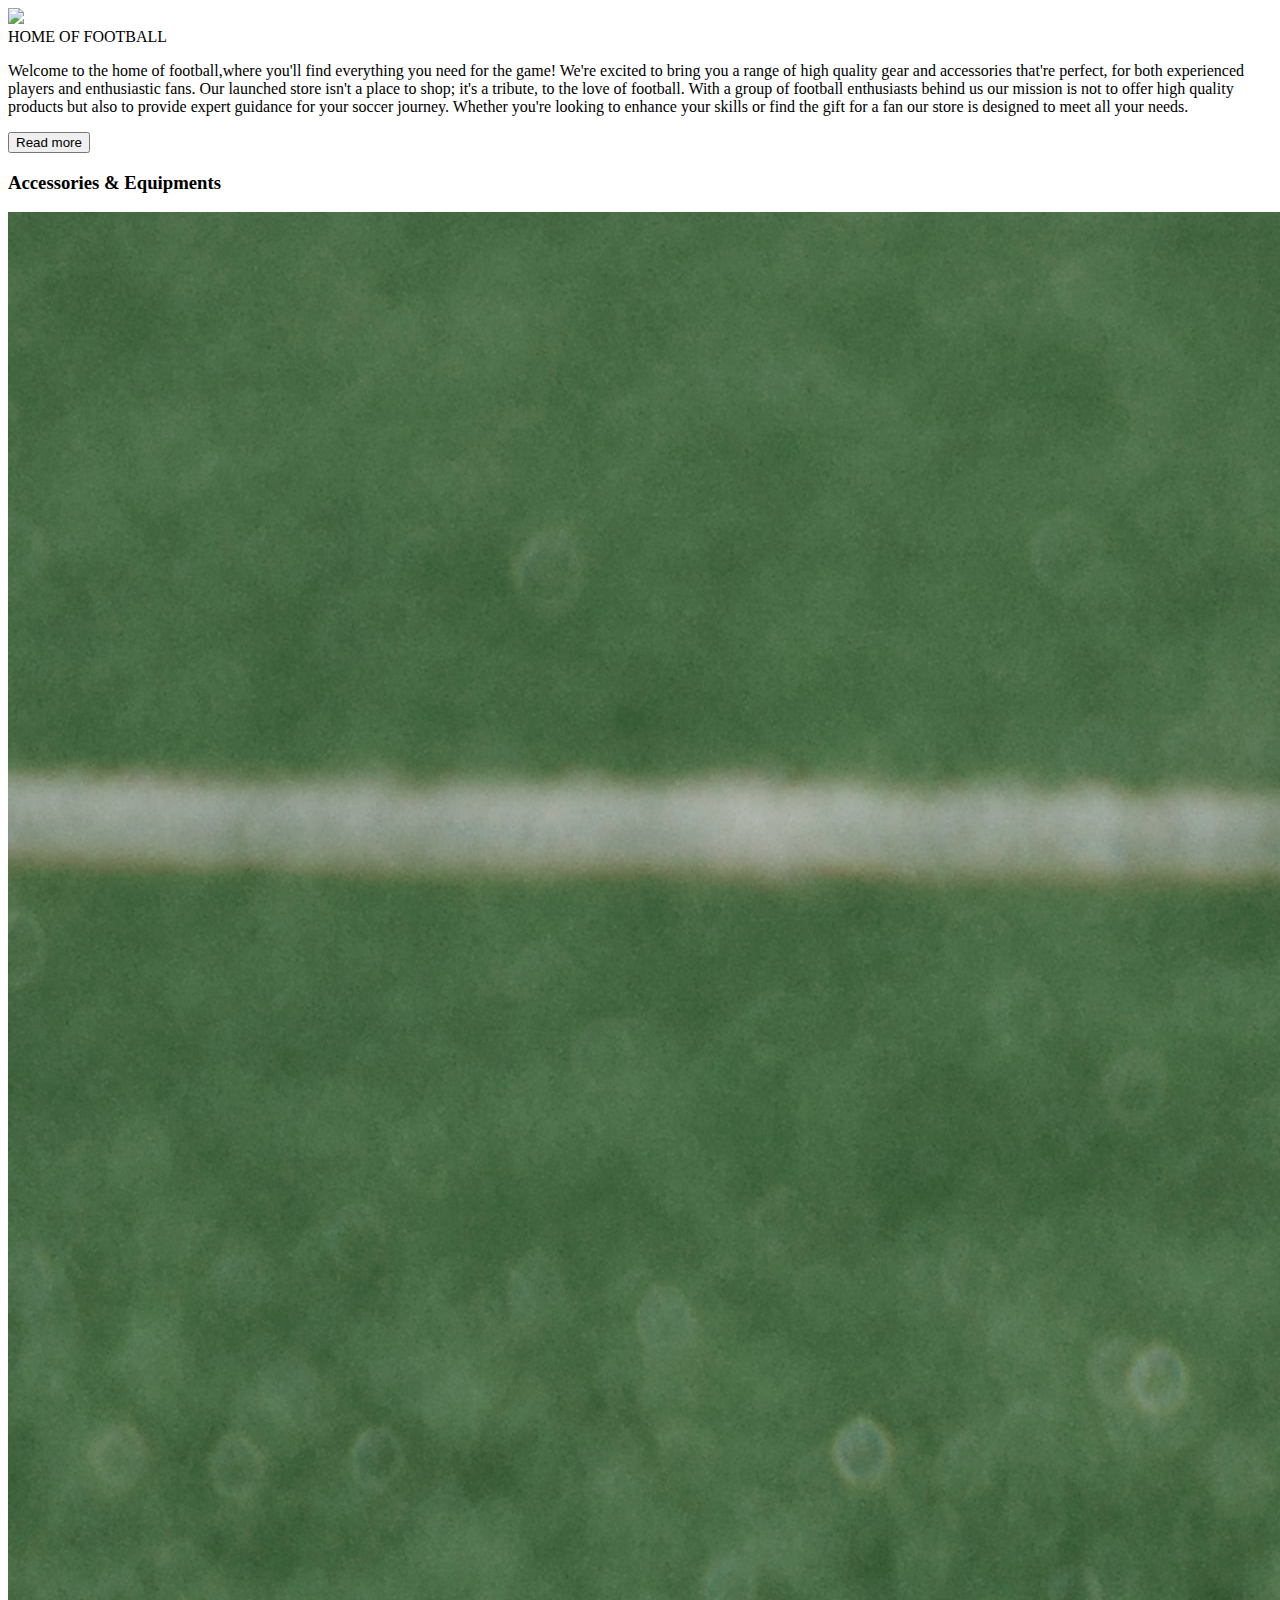
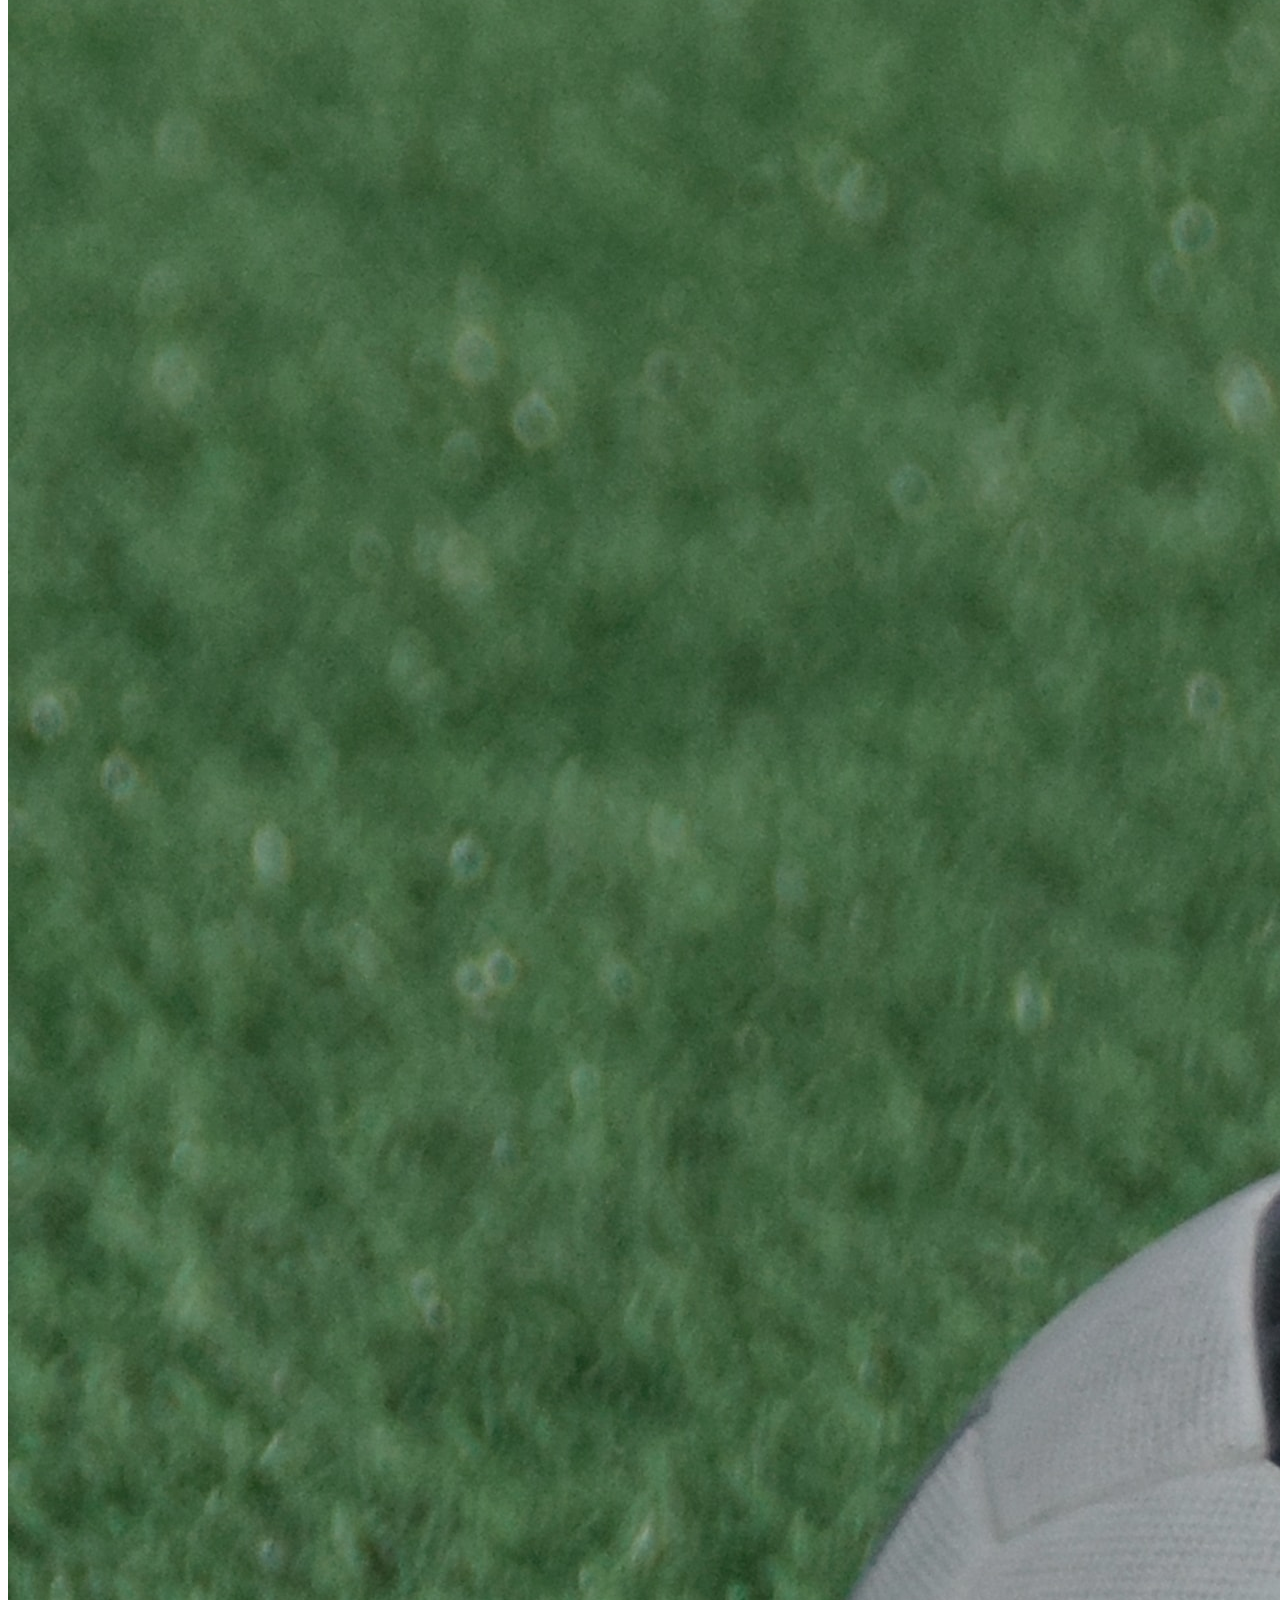
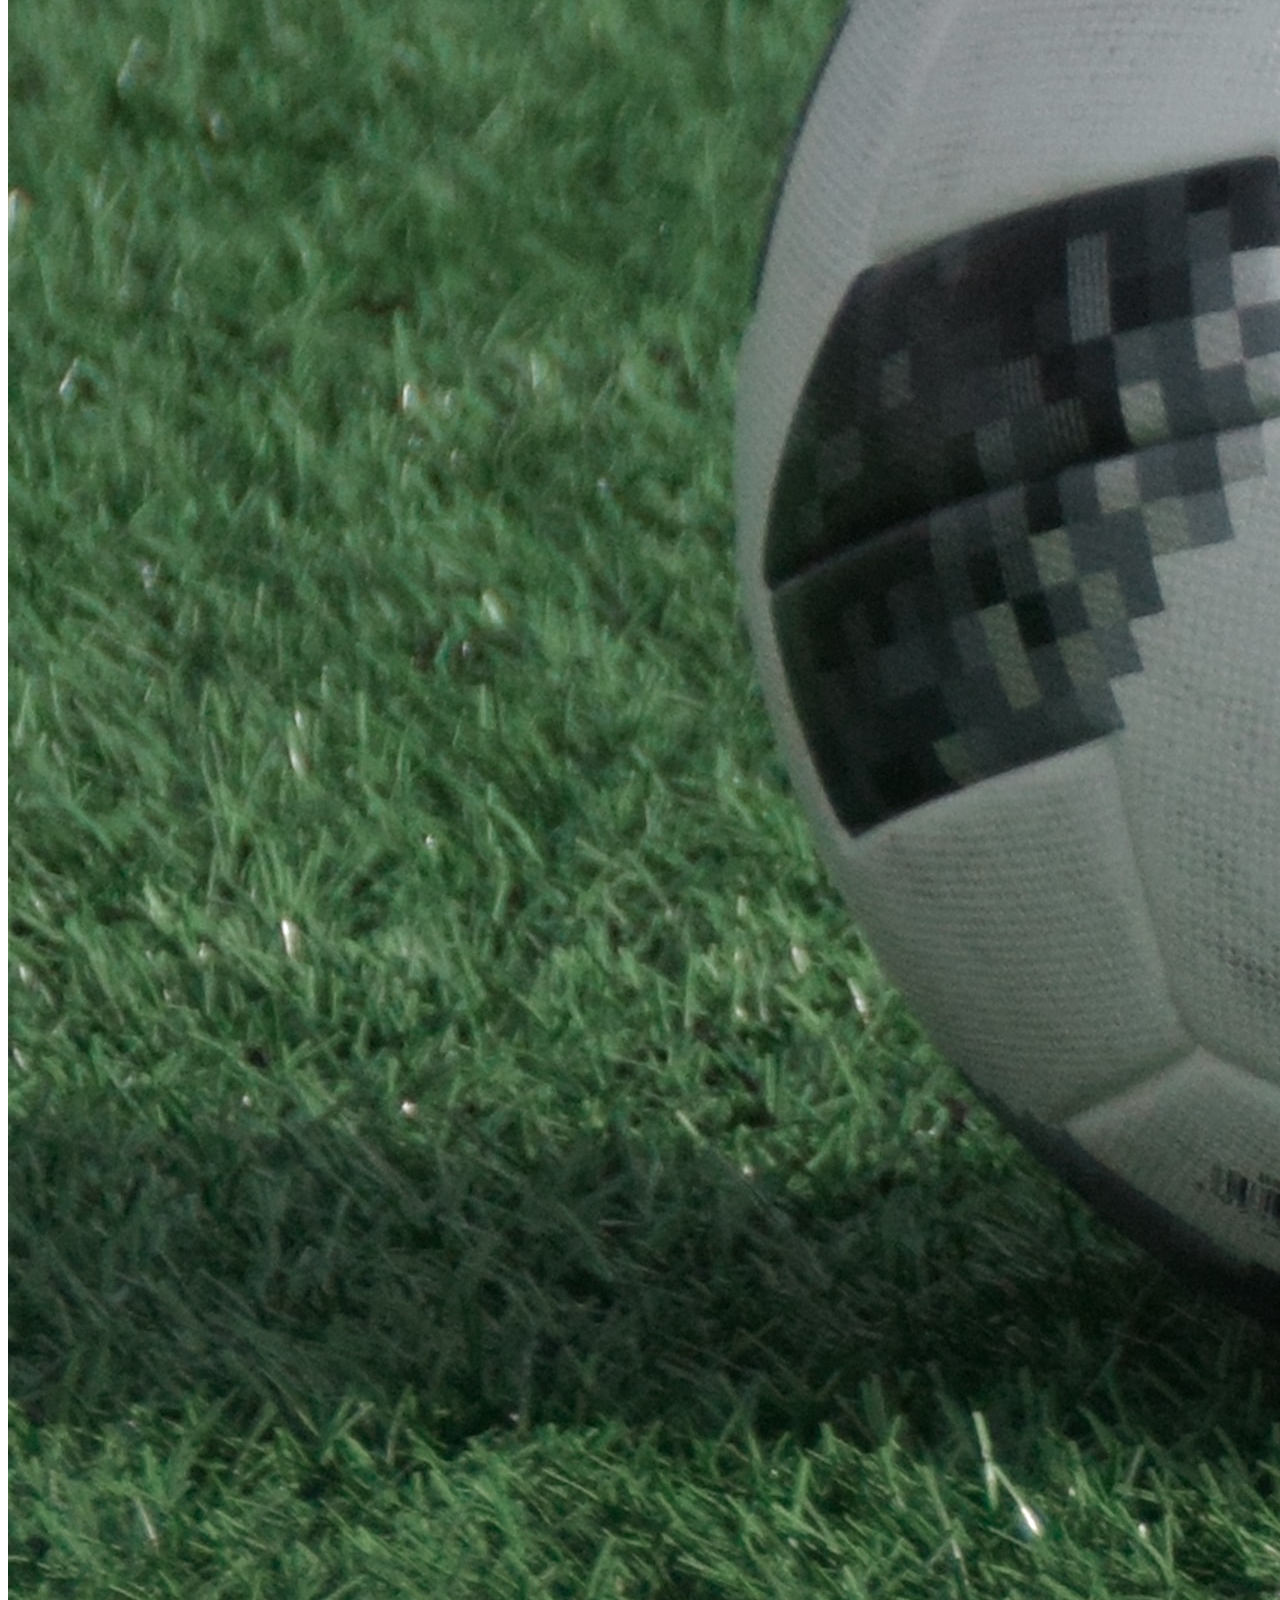
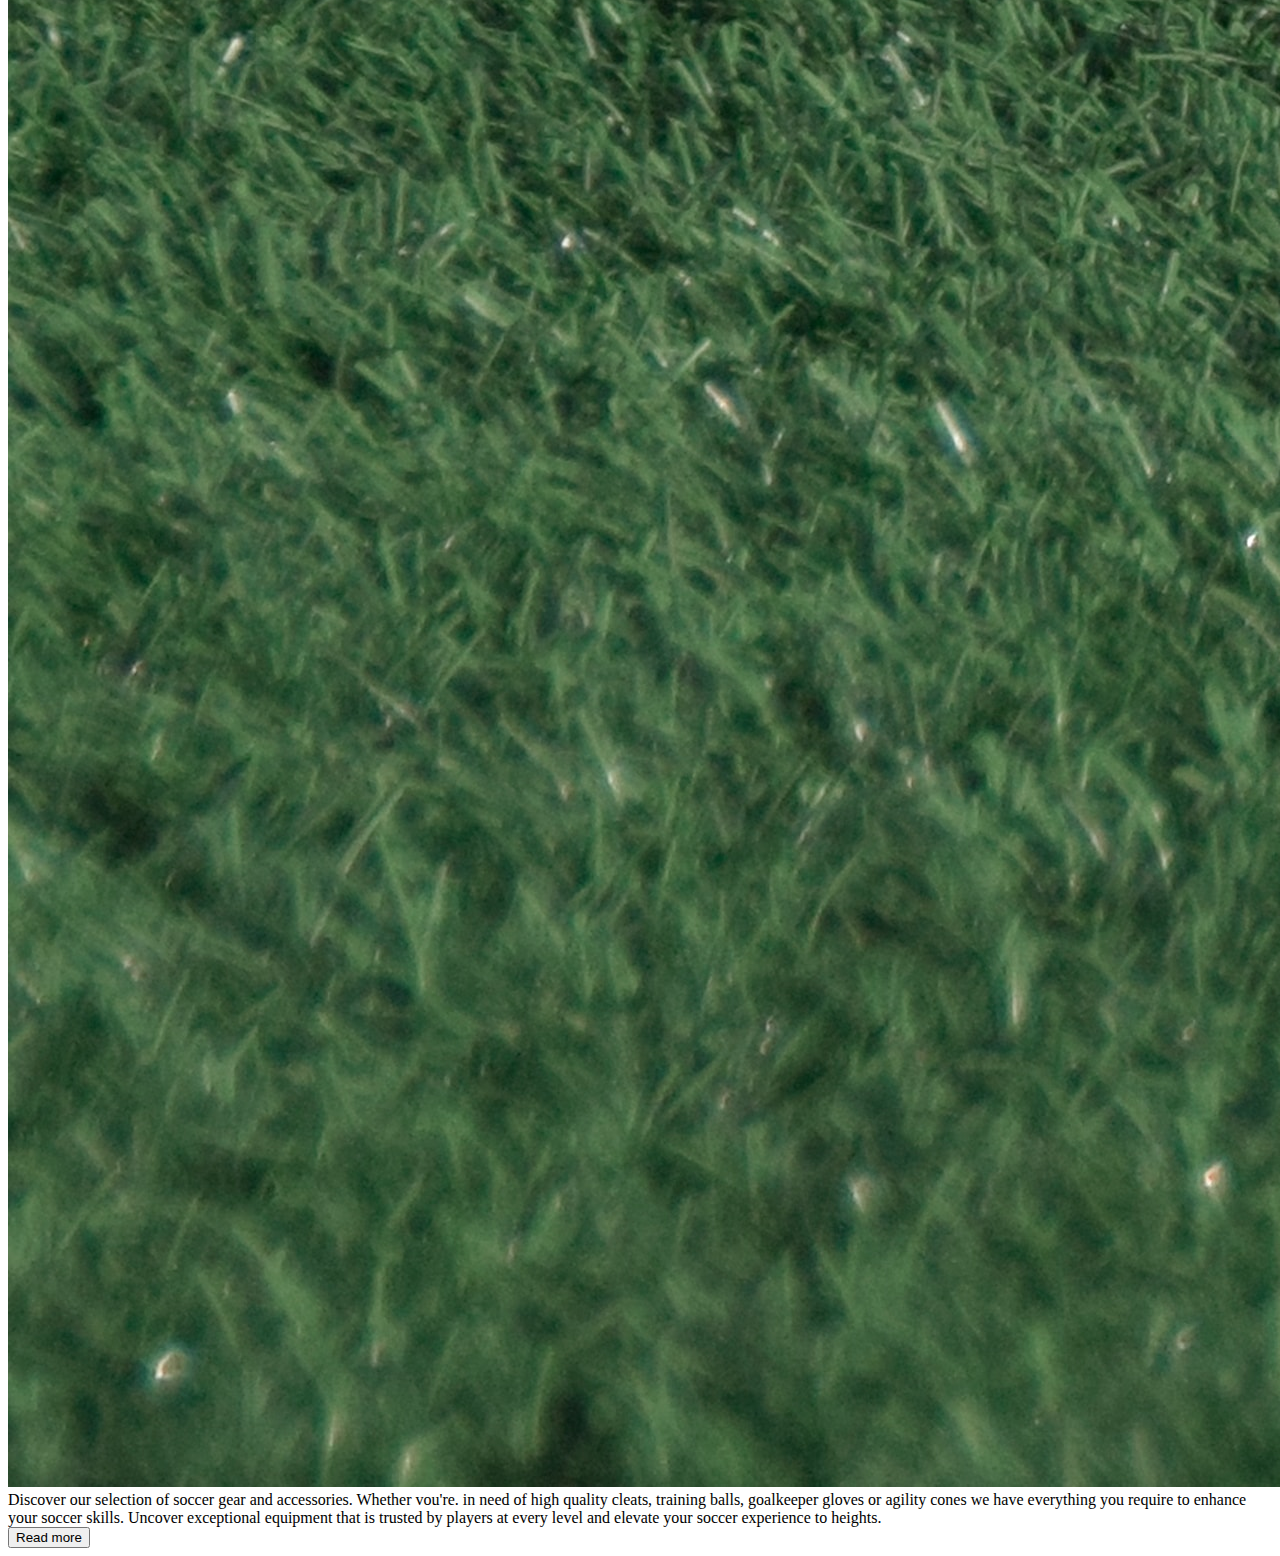
==== index.html @ c8a1619e "structure the page" ====
<!DOCTYPE html>
<html lang="en">
<head>
    <title>Home of Football</title>
    <link rel="stylesheet" href="./style.css">
</head>
<body>
    <div class="whole-container">
        <header>
            <div class="container-1">
                <img id="img-1" src="images/logo-and-image.jpg">
                <div class="banner-txt">
                    HOME OF FOOTBALL
                </div>
                <div class="banner-paragraph">
                    <p id="para-1">
                        Welcome to the home of football,where you'll find everything you need for the game!
                        We're excited to bring you a range of high quality gear and accessories that're perfect, 
                        for both experienced players and enthusiastic fans. 
                        Our launched store isn't a place to shop; it's a tribute, to the love of football.
                        With a group of football enthusiasts behind us our mission is not to offer high quality products but also to provide expert guidance for your soccer journey. 
                        Whether you're looking to enhance your skills or find the gift for a fan our store is designed to meet all your needs.
                    </p>
                    <div class="btn-1">
                        <button id="rm-1">Read more</button>
                    </div>
                </div>
            </div>
        </header>
        <div class="container-2">
            <div class="section-1">
                <div class="sec-1-header">
                    <h3>Accessories & Equipments</h3>
                    <img id="img-2" src="/images/football.jpg">
                </div>
                <div class="sec-1-para">
                    Discover our selection of soccer gear and accessories. 
                    Whether vou're. in need of high quality cleats, training balls, goalkeeper gloves or agility cones we have everything you require to enhance your soccer skills. 
                    Uncover exceptional equipment that is trusted by players at every level and elevate your soccer experience to heights.
                </div>
                <div class="btn-2">
                    <button id="rm-2">Read more</button>
                </div>
            </div>
            <div class="section-2">
            
            </div>
        </div>

    </div>
</body>
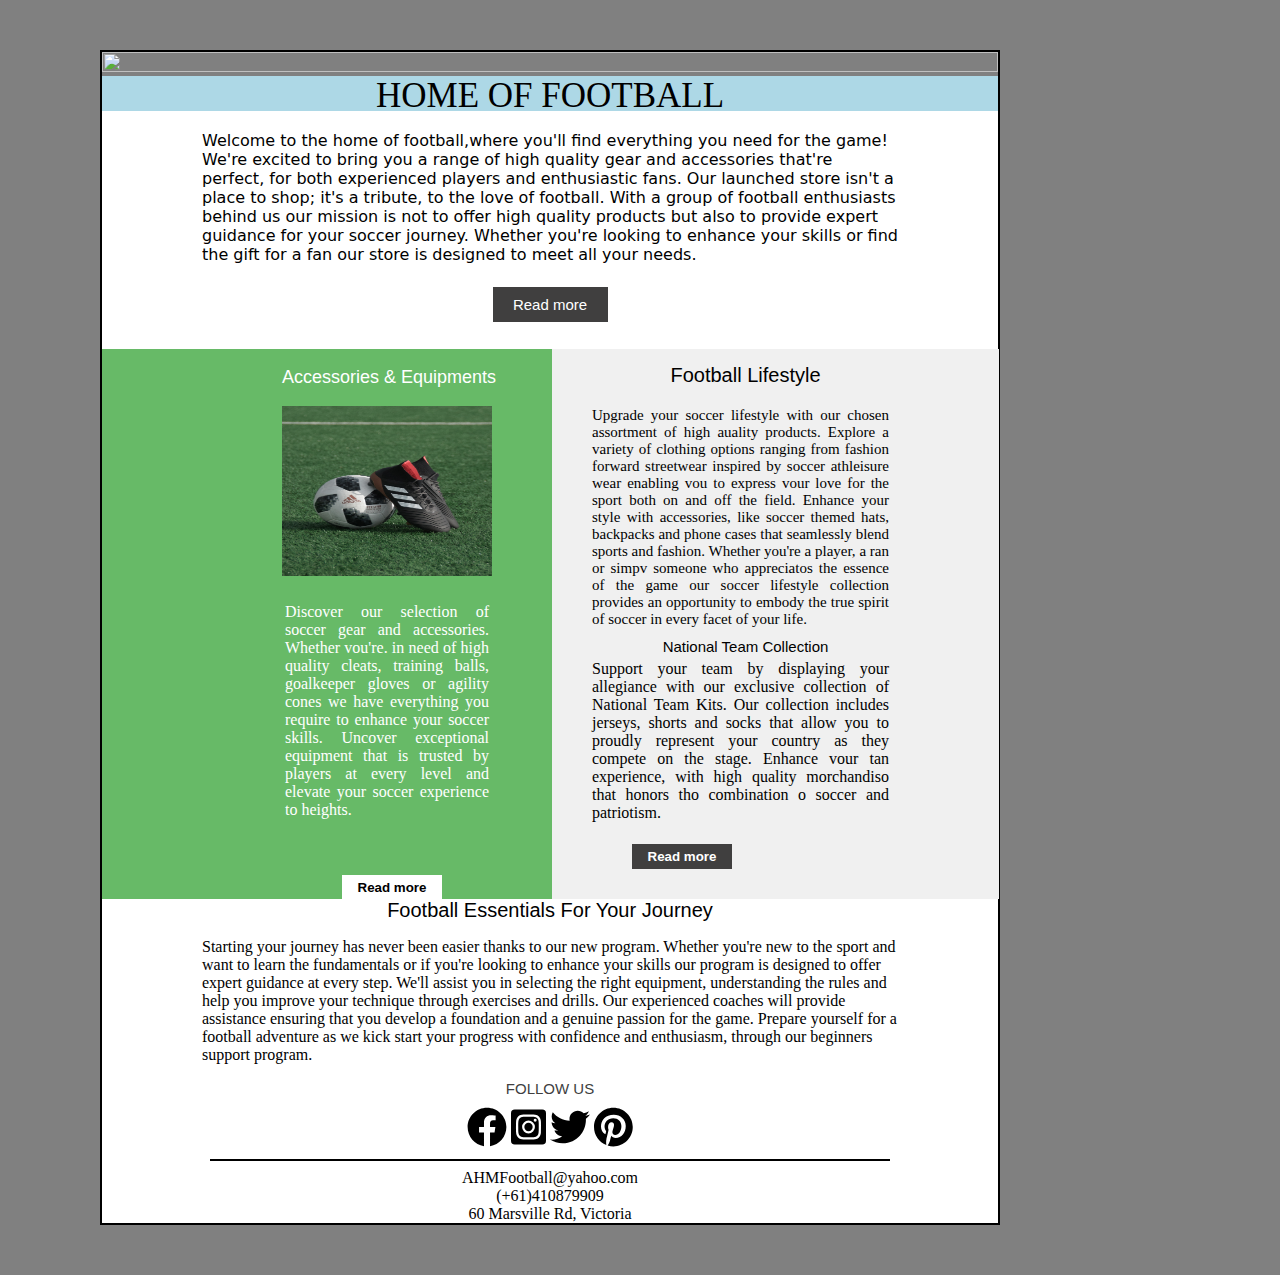
==== commit fcaa8a76: "finish styling" ====
--- a/index.html
+++ b/index.html
@@ -1,8 +1,11 @@
 <!DOCTYPE html>
 <html lang="en">
 <head>
+    <meta name="viewport" content="width=device-width, initial-scale=1">
+
     <title>Home of Football</title>
     <link rel="stylesheet" href="./style.css">
+
 </head>
 <body>
     <div class="whole-container">
@@ -30,7 +33,7 @@
         <div class="container-2">
             <div class="section-1">
                 <div class="sec-1-header">
-                    <h3>Accessories & Equipments</h3>
+                    <h3 id="sec-1-h">Accessories & Equipments</h3>
                     <img id="img-2" src="/images/football.jpg">
                 </div>
                 <div class="sec-1-para">
@@ -43,9 +46,59 @@
                 </div>
             </div>
             <div class="section-2">
-            
+                <div class="part-1">
+                    <h3 id="sec-2-h1">Football Lifestyle</h3>
+                    <div class="sec-2-para">
+                        Upgrade your soccer lifestyle with our chosen assortment of high auality products. 
+                        Explore a variety of clothing options ranging from fashion forward streetwear inspired by soccer athleisure wear enabling vou to express vour love for the sport both on and off the field. 
+                        Enhance your style with accessories, like soccer themed hats, backpacks and phone cases that seamlessly blend sports and fashion. 
+                        Whether you're a player, a ran or simpv someone who appreciatos the essence of the game our soccer lifestyle collection provides an opportunity to embody the true spirit of soccer in every facet of your life.
+                    </div>
+                </div>
+                <div class="part-2">
+                    <h4 id="sec-2-h2">National Team Collection</h4>
+                    <div class="sec-2-para2">
+                        Support your team by displaying your allegiance with our exclusive collection of National Team Kits. Our collection includes jerseys, shorts and socks that allow you to proudly represent your country as they compete on the stage. 
+                        Enhance vour tan experience, with high quality morchandiso that honors tho combination o soccer and patriotism.
+                    </div>
+                </div>
+                <div class="btn-3">
+                    <button id="rm-3">Read more</button>
+                </div>
             </div>
         </div>
-
+        <div class="container-3">
+            <div class="c3-title">Football Essentials For Your Journey</div>
+            <div class="c3-body">
+                <p>
+                    Starting your journey has never been easier thanks to our new program. 
+                    Whether you're new to the sport and want to learn the fundamentals or if you're looking to enhance your skills our program is designed to offer expert guidance at every step. 
+                    We'll assist you in selecting the right equipment, understanding the rules and help you improve your technique through exercises and drills. 
+                    Our experienced coaches will provide assistance ensuring that you develop a foundation and a genuine passion for the game. 
+                    Prepare yourself for a football adventure as we kick start your progress with confidence and enthusiasm, through our beginners support program.  
+                </p>
+            </div>
+            <footer>
+                <div class="follow">
+                    FOLLOW US
+                </div>
+                <div class="icons">
+                    <svg xmlns="http://www.w3.org/2000/svg" height="2.5em" viewBox="0 0 512 512"><!--! Font Awesome Free 6.4.2 by @fontawesome - https://fontawesome.com License - https://fontawesome.com/license (Commercial License) Copyright 2023 Fonticons, Inc. --><path d="M504 256C504 119 393 8 256 8S8 119 8 256c0 123.78 90.69 226.38 209.25 245V327.69h-63V256h63v-54.64c0-62.15 37-96.48 93.67-96.48 27.14 0 55.52 4.84 55.52 4.84v61h-31.28c-30.8 0-40.41 19.12-40.41 38.73V256h68.78l-11 71.69h-57.78V501C413.31 482.38 504 379.78 504 256z"/></svg>
+                    <svg xmlns="http://www.w3.org/2000/svg" height="2.5em" viewBox="0 0 448 512"><!--! Font Awesome Free 6.4.2 by @fontawesome - https://fontawesome.com License - https://fontawesome.com/license (Commercial License) Copyright 2023 Fonticons, Inc. --><path d="M224,202.66A53.34,53.34,0,1,0,277.36,256,53.38,53.38,0,0,0,224,202.66Zm124.71-41a54,54,0,0,0-30.41-30.41c-21-8.29-71-6.43-94.3-6.43s-73.25-1.93-94.31,6.43a54,54,0,0,0-30.41,30.41c-8.28,21-6.43,71.05-6.43,94.33S91,329.26,99.32,350.33a54,54,0,0,0,30.41,30.41c21,8.29,71,6.43,94.31,6.43s73.24,1.93,94.3-6.43a54,54,0,0,0,30.41-30.41c8.35-21,6.43-71.05,6.43-94.33S357.1,182.74,348.75,161.67ZM224,338a82,82,0,1,1,82-82A81.9,81.9,0,0,1,224,338Zm85.38-148.3a19.14,19.14,0,1,1,19.13-19.14A19.1,19.1,0,0,1,309.42,189.74ZM400,32H48A48,48,0,0,0,0,80V432a48,48,0,0,0,48,48H400a48,48,0,0,0,48-48V80A48,48,0,0,0,400,32ZM382.88,322c-1.29,25.63-7.14,48.34-25.85,67s-41.4,24.63-67,25.85c-26.41,1.49-105.59,1.49-132,0-25.63-1.29-48.26-7.15-67-25.85s-24.63-41.42-25.85-67c-1.49-26.42-1.49-105.61,0-132,1.29-25.63,7.07-48.34,25.85-67s41.47-24.56,67-25.78c26.41-1.49,105.59-1.49,132,0,25.63,1.29,48.33,7.15,67,25.85s24.63,41.42,25.85,67.05C384.37,216.44,384.37,295.56,382.88,322Z"/></svg>
+                    <svg xmlns="http://www.w3.org/2000/svg" height="2.5em" viewBox="0 0 512 512"><!--! Font Awesome Free 6.4.2 by @fontawesome - https://fontawesome.com License - https://fontawesome.com/license (Commercial License) Copyright 2023 Fonticons, Inc. --><path d="M459.37 151.716c.325 4.548.325 9.097.325 13.645 0 138.72-105.583 298.558-298.558 298.558-59.452 0-114.68-17.219-161.137-47.106 8.447.974 16.568 1.299 25.34 1.299 49.055 0 94.213-16.568 130.274-44.832-46.132-.975-84.792-31.188-98.112-72.772 6.498.974 12.995 1.624 19.818 1.624 9.421 0 18.843-1.3 27.614-3.573-48.081-9.747-84.143-51.98-84.143-102.985v-1.299c13.969 7.797 30.214 12.67 47.431 13.319-28.264-18.843-46.781-51.005-46.781-87.391 0-19.492 5.197-37.36 14.294-52.954 51.655 63.675 129.3 105.258 216.365 109.807-1.624-7.797-2.599-15.918-2.599-24.04 0-57.828 46.782-104.934 104.934-104.934 30.213 0 57.502 12.67 76.67 33.137 23.715-4.548 46.456-13.32 66.599-25.34-7.798 24.366-24.366 44.833-46.132 57.827 21.117-2.273 41.584-8.122 60.426-16.243-14.292 20.791-32.161 39.308-52.628 54.253z"/></svg>
+                    <svg xmlns="http://www.w3.org/2000/svg" height="2.5em" viewBox="0 0 496 512"><!--! Font Awesome Free 6.4.2 by @fontawesome - https://fontawesome.com License - https://fontawesome.com/license (Commercial License) Copyright 2023 Fonticons, Inc. --><path d="M496 256c0 137-111 248-248 248-25.6 0-50.2-3.9-73.4-11.1 10.1-16.5 25.2-43.5 30.8-65 3-11.6 15.4-59 15.4-59 8.1 15.4 31.7 28.5 56.8 28.5 74.8 0 128.7-68.8 128.7-154.3 0-81.9-66.9-143.2-152.9-143.2-107 0-163.9 71.8-163.9 150.1 0 36.4 19.4 81.7 50.3 96.1 4.7 2.2 7.2 1.2 8.3-3.3.8-3.4 5-20.3 6.9-28.1.6-2.5.3-4.7-1.7-7.1-10.1-12.5-18.3-35.3-18.3-56.6 0-54.7 41.4-107.6 112-107.6 60.9 0 103.6 41.5 103.6 100.9 0 67.1-33.9 113.6-78 113.6-24.3 0-42.6-20.1-36.7-44.8 7-29.5 20.5-61.3 20.5-82.6 0-19-10.2-34.9-31.4-34.9-24.9 0-44.9 25.7-44.9 60.2 0 22 7.4 36.8 7.4 36.8s-24.5 103.8-29 123.2c-5 21.4-3 51.6-.9 71.2C65.4 450.9 0 361.1 0 256 0 119 111 8 248 8s248 111 248 248z"/></svg>
+                </div>
+                    <hr>
+                <div class="contacts">
+                    AHMFootball@yahoo.com
+                </div>
+                <div>
+                    (+61)410879909
+                </div>
+                <div>
+                    60 Marsville Rd, Victoria
+                </div>
+            </footer> 
+        </div>
     </div>
 </body>--- a/style.css
+++ b/style.css
@@ -0,0 +1,195 @@
+body {
+    background-color: gray;
+    width: 900px;
+    margin: 50px 20px 50px 100px;
+
+}
+
+img {
+    width: 100%;
+    height: 40%;
+}
+
+.whole-container {
+    border: 2px solid black;
+}
+
+.container-1 {
+    display: flex;
+    grid-area: container-1;
+    flex-direction: column;
+    align-items: center;
+    justify-content: flex-start;
+    flex-wrap: wrap;
+}
+
+.banner-txt {
+    background-color: lightblue;
+    width: 100%;
+    height: 35px;
+    text-align: center;
+    font-size: 35px;
+}
+
+.banner-paragraph {
+    background-color: white;
+}
+
+#para-1 {
+    margin: 20px 100px 85px 100px;
+    font-family:system-ui, -apple-system, BlinkMacSystemFont, 'Segoe UI', Roboto, Oxygen, Ubuntu, Cantarell, 'Open Sans', 'Helvetica Neue', sans-serif;
+}
+
+.btn-1 {
+    display: flex;
+    justify-content: center;
+    align-items: center;
+}
+
+
+#rm-1 {
+    background-color: #403f3f;
+    width: 115px;
+    height: 35px;
+    color: white;
+    border: none;
+    font-size: 15px;
+    margin-top: -100px;
+    margin-bottom: -10px;
+}
+
+.container-2 {
+    display: grid;
+    grid-area: container-2;
+    grid-template-areas: 
+    "sec-1 sec-2";
+
+}
+
+.section-1 {
+    grid-area: sec-1;
+    background-color: rgb(103, 186, 103);
+    height: 100%;
+    width: 450px;
+    color: #ffffff;
+}
+
+#sec-1-h {
+    font-family: Arial, Helvetica, sans-serif;
+    font-size: 18px;
+    font-weight: lighter;
+    margin-left: 180px;
+}
+
+#img-2 {
+    height: 170px;
+    width: 210px;
+    margin-left: 180px;
+}
+
+.sec-1-para {
+    text-align: justify;
+    margin: 10px 50px 25px 170px;
+    padding: 13px;
+}
+
+#rm-2 {
+    margin: 18px 78px -60px 240px;
+    background-color: #ffffff;
+    border: none;
+    color: black;
+    height: 25px;
+    width: 100px;
+    text-align: center;
+    font-weight: 600; 
+}
+
+.section-2 {
+   background-color: rgb(240, 240, 240);
+   grid-area: sec-2;
+   height: 100%;
+   width: 447px;
+   display: flex;
+   flex-direction: column;
+   justify-content: flex-start;
+
+}
+
+#sec-2-h1 {
+    text-align: center;
+    margin-left: -60px;
+    margin-top: 15px;
+    font-size: 20px;
+    font-weight: 400;
+    font-family: 'Franklin Gothic Medium', 'Arial Narrow', Arial, sans-serif;
+}
+
+#sec-2-h2 {
+    text-align: center;
+    margin-left: -60px;
+    font-weight: 200;
+    font-family: 'Trebuchet MS', 'Lucida Sans Unicode', 'Lucida Grande', 'Lucida Sans', Arial, sans-serif;
+    font-size: 15px;
+    margin-top: 10px;
+}
+
+.sec-2-para {
+    text-align: justify;
+    margin: -30px 80px -30px 10px;
+    padding: 30px;
+    font-size: 15px;
+}
+
+.sec-2-para2 {
+    text-align: justify;
+    padding: 20px;
+    margin: -35px 90px -2px 20px;
+}
+
+
+#rm-3 {
+    margin: 4px 80px 30px 80px;
+    background-color: #403f3f;
+    border: none;
+    color:  white;
+    height: 25px;
+    width: 100px;
+    text-align: center;
+    font-weight: 600; 
+}
+
+.container-3 {
+    background-color: #ffffff;
+    display: flex;
+    flex-direction: column
+}
+
+.c3-title {
+    text-align: center;
+    font-family:'Segoe UI', Tahoma, Geneva, Verdana, sans-serif;
+    font-size: 20px;
+}
+
+.c3-body {
+    margin: 0 100px ;
+}
+
+.follow {
+    font-size: 15px;
+    font-family: Arial, Helvetica, sans-serif;
+    color: #403f3f;
+    margin-bottom: 10px;
+}
+
+
+hr{
+    border: 1px solid black;
+    margin-right: 12%;
+    margin-left: 12%;
+}
+
+footer {
+    text-align: center;
+}
+
+
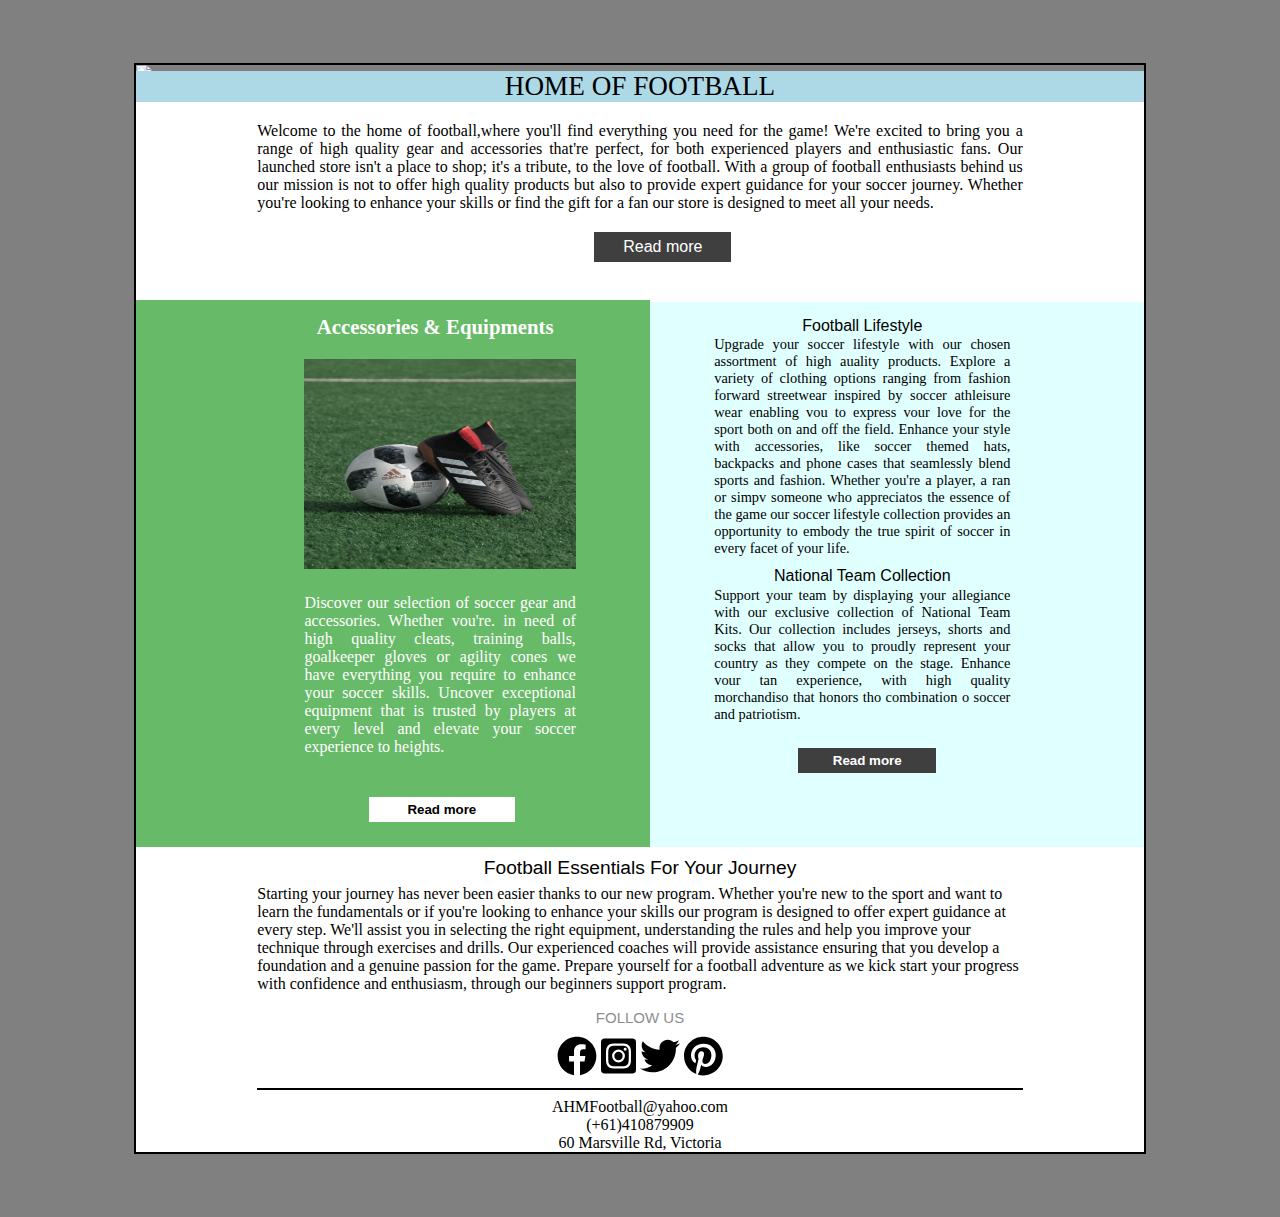
==== commit 5d29c36a: "rename files" ====
--- a/index.html
+++ b/index.html
@@ -1,22 +1,17 @@
 <!DOCTYPE html>
-<html lang="en">
-<head>
-    <meta name="viewport" content="width=device-width, initial-scale=1">
-
-    <title>Home of Football</title>
-    <link rel="stylesheet" href="./style.css">
-
-</head>
-<body>
-    <div class="whole-container">
-        <header>
+<html lang="en" lang="en">
+    <head>
+        <meta name="viewport" content="width=device-width, initial-scale=1">
+        <title>Home of Football</title>
+        <link rel="stylesheet" href="./style1.css">
+    </head>
+    <body>
+        <div class="main-container">
             <div class="container-1">
                 <img id="img-1" src="images/logo-and-image.jpg">
-                <div class="banner-txt">
-                    HOME OF FOOTBALL
-                </div>
-                <div class="banner-paragraph">
-                    <p id="para-1">
+                <h1 class="banner-title">HOME OF FOOTBALL</h1>
+                <div class="para-1">
+                    <p>
                         Welcome to the home of football,where you'll find everything you need for the game!
                         We're excited to bring you a range of high quality gear and accessories that're perfect, 
                         for both experienced players and enthusiastic fans. 
@@ -25,80 +20,82 @@
                         Whether you're looking to enhance your skills or find the gift for a fan our store is designed to meet all your needs.
                     </p>
                     <div class="btn-1">
-                        <button id="rm-1">Read more</button>
+                        <button>Read more</button>
                     </div>
                 </div>
             </div>
-        </header>
-        <div class="container-2">
-            <div class="section-1">
-                <div class="sec-1-header">
-                    <h3 id="sec-1-h">Accessories & Equipments</h3>
+            <div class="container-2">
+                <div class="section-1">
+                    <h4 class="sec-1-h">Accessories & Equipments</h4>
                     <img id="img-2" src="/images/football.jpg">
+                    <div class="sec-1-para">
+                        <p>
+                            Discover our selection of soccer gear and accessories. 
+                            Whether vou're. in need of high quality cleats, training balls, goalkeeper gloves or agility cones we have everything you require to enhance your soccer skills. 
+                            Uncover exceptional equipment that is trusted by players at every level and elevate your soccer experience to heights.
+                        </p>
+                    </div>
+                    <div class="btn-2">
+                        <button>Read more</button>
+                    </div>
                 </div>
-                <div class="sec-1-para">
-                    Discover our selection of soccer gear and accessories. 
-                    Whether vou're. in need of high quality cleats, training balls, goalkeeper gloves or agility cones we have everything you require to enhance your soccer skills. 
-                    Uncover exceptional equipment that is trusted by players at every level and elevate your soccer experience to heights.
-                </div>
-                <div class="btn-2">
-                    <button id="rm-2">Read more</button>
+                <div class="section-2">
+                    <div class="part-1">
+                        <h3>Football Lifestyle</h3>
+                        <div class="sec-2-para-1">
+                            <p>
+                                Upgrade your soccer lifestyle with our chosen assortment of high auality products. 
+                                Explore a variety of clothing options ranging from fashion forward streetwear inspired by soccer athleisure wear enabling vou to express vour love for the sport both on and off the field. 
+                                Enhance your style with accessories, like soccer themed hats, backpacks and phone cases that seamlessly blend sports and fashion. 
+                                Whether you're a player, a ran or simpv someone who appreciatos the essence of the game our soccer lifestyle collection provides an opportunity to embody the true spirit of soccer in every facet of your life.
+                            </p>
+                        </div>
+                    </div>
+                    <div class="part-2">
+                        <h4>National Team Collection</h4>
+                        <div class="sec-2-para-2">
+                            Support your team by displaying your allegiance with our exclusive collection of National Team Kits. Our collection includes jerseys, shorts and socks that allow you to proudly represent your country as they compete on the stage. 
+                            Enhance vour tan experience, with high quality morchandiso that honors tho combination o soccer and patriotism.
+                        </div>
+                    </div>
+                    <div class="btn-3">
+                        <button>Read more</button>
+                    </div>
                 </div>
             </div>
-            <div class="section-2">
-                <div class="part-1">
-                    <h3 id="sec-2-h1">Football Lifestyle</h3>
-                    <div class="sec-2-para">
-                        Upgrade your soccer lifestyle with our chosen assortment of high auality products. 
-                        Explore a variety of clothing options ranging from fashion forward streetwear inspired by soccer athleisure wear enabling vou to express vour love for the sport both on and off the field. 
-                        Enhance your style with accessories, like soccer themed hats, backpacks and phone cases that seamlessly blend sports and fashion. 
-                        Whether you're a player, a ran or simpv someone who appreciatos the essence of the game our soccer lifestyle collection provides an opportunity to embody the true spirit of soccer in every facet of your life.
+            <div class="container-3">
+                <h3 class="c3-title">Football Essentials For Your Journey</h3>
+                <div class="c3-body">
+                    <p>
+                        Starting your journey has never been easier thanks to our new program. 
+                        Whether you're new to the sport and want to learn the fundamentals or if you're looking to enhance your skills our program is designed to offer expert guidance at every step. 
+                        We'll assist you in selecting the right equipment, understanding the rules and help you improve your technique through exercises and drills. 
+                        Our experienced coaches will provide assistance ensuring that you develop a foundation and a genuine passion for the game. 
+                        Prepare yourself for a football adventure as we kick start your progress with confidence and enthusiasm, through our beginners support program.  
+                    </p>
+                </div>
+                <footer>
+                    <div class="follow">
+                        FOLLOW US
                     </div>
-                </div>
-                <div class="part-2">
-                    <h4 id="sec-2-h2">National Team Collection</h4>
-                    <div class="sec-2-para2">
-                        Support your team by displaying your allegiance with our exclusive collection of National Team Kits. Our collection includes jerseys, shorts and socks that allow you to proudly represent your country as they compete on the stage. 
-                        Enhance vour tan experience, with high quality morchandiso that honors tho combination o soccer and patriotism.
+                    <div class="icons">
+                        <svg class="fb" xmlns="http://www.w3.org/2000/svg" height="2.5em" viewBox="0 0 512 512"><!--! Font Awesome Free 6.4.2 by @fontawesome - https://fontawesome.com License - https://fontawesome.com/license (Commercial License) Copyright 2023 Fonticons, Inc. --><path d="M504 256C504 119 393 8 256 8S8 119 8 256c0 123.78 90.69 226.38 209.25 245V327.69h-63V256h63v-54.64c0-62.15 37-96.48 93.67-96.48 27.14 0 55.52 4.84 55.52 4.84v61h-31.28c-30.8 0-40.41 19.12-40.41 38.73V256h68.78l-11 71.69h-57.78V501C413.31 482.38 504 379.78 504 256z"/></svg>
+                        <svg id="ig" xmlns="http://www.w3.org/2000/svg" height="2.5em" viewBox="0 0 448 512"><!--! Font Awesome Free 6.4.2 by @fontawesome - https://fontawesome.com License - https://fontawesome.com/license (Commercial License) Copyright 2023 Fonticons, Inc. --><path d="M224,202.66A53.34,53.34,0,1,0,277.36,256,53.38,53.38,0,0,0,224,202.66Zm124.71-41a54,54,0,0,0-30.41-30.41c-21-8.29-71-6.43-94.3-6.43s-73.25-1.93-94.31,6.43a54,54,0,0,0-30.41,30.41c-8.28,21-6.43,71.05-6.43,94.33S91,329.26,99.32,350.33a54,54,0,0,0,30.41,30.41c21,8.29,71,6.43,94.31,6.43s73.24,1.93,94.3-6.43a54,54,0,0,0,30.41-30.41c8.35-21,6.43-71.05,6.43-94.33S357.1,182.74,348.75,161.67ZM224,338a82,82,0,1,1,82-82A81.9,81.9,0,0,1,224,338Zm85.38-148.3a19.14,19.14,0,1,1,19.13-19.14A19.1,19.1,0,0,1,309.42,189.74ZM400,32H48A48,48,0,0,0,0,80V432a48,48,0,0,0,48,48H400a48,48,0,0,0,48-48V80A48,48,0,0,0,400,32ZM382.88,322c-1.29,25.63-7.14,48.34-25.85,67s-41.4,24.63-67,25.85c-26.41,1.49-105.59,1.49-132,0-25.63-1.29-48.26-7.15-67-25.85s-24.63-41.42-25.85-67c-1.49-26.42-1.49-105.61,0-132,1.29-25.63,7.07-48.34,25.85-67s41.47-24.56,67-25.78c26.41-1.49,105.59-1.49,132,0,25.63,1.29,48.33,7.15,67,25.85s24.63,41.42,25.85,67.05C384.37,216.44,384.37,295.56,382.88,322Z"/></svg>
+                        <svg id="tw" xmlns="http://www.w3.org/2000/svg" height="2.5em" viewBox="0 0 512 512"><!--! Font Awesome Free 6.4.2 by @fontawesome - https://fontawesome.com License - https://fontawesome.com/license (Commercial License) Copyright 2023 Fonticons, Inc. --><path d="M459.37 151.716c.325 4.548.325 9.097.325 13.645 0 138.72-105.583 298.558-298.558 298.558-59.452 0-114.68-17.219-161.137-47.106 8.447.974 16.568 1.299 25.34 1.299 49.055 0 94.213-16.568 130.274-44.832-46.132-.975-84.792-31.188-98.112-72.772 6.498.974 12.995 1.624 19.818 1.624 9.421 0 18.843-1.3 27.614-3.573-48.081-9.747-84.143-51.98-84.143-102.985v-1.299c13.969 7.797 30.214 12.67 47.431 13.319-28.264-18.843-46.781-51.005-46.781-87.391 0-19.492 5.197-37.36 14.294-52.954 51.655 63.675 129.3 105.258 216.365 109.807-1.624-7.797-2.599-15.918-2.599-24.04 0-57.828 46.782-104.934 104.934-104.934 30.213 0 57.502 12.67 76.67 33.137 23.715-4.548 46.456-13.32 66.599-25.34-7.798 24.366-24.366 44.833-46.132 57.827 21.117-2.273 41.584-8.122 60.426-16.243-14.292 20.791-32.161 39.308-52.628 54.253z"/></svg>
+                        <svg id="pin" xmlns="http://www.w3.org/2000/svg" height="2.5em" viewBox="0 0 496 512"><!--! Font Awesome Free 6.4.2 by @fontawesome - https://fontawesome.com License - https://fontawesome.com/license (Commercial License) Copyright 2023 Fonticons, Inc. --><path d="M496 256c0 137-111 248-248 248-25.6 0-50.2-3.9-73.4-11.1 10.1-16.5 25.2-43.5 30.8-65 3-11.6 15.4-59 15.4-59 8.1 15.4 31.7 28.5 56.8 28.5 74.8 0 128.7-68.8 128.7-154.3 0-81.9-66.9-143.2-152.9-143.2-107 0-163.9 71.8-163.9 150.1 0 36.4 19.4 81.7 50.3 96.1 4.7 2.2 7.2 1.2 8.3-3.3.8-3.4 5-20.3 6.9-28.1.6-2.5.3-4.7-1.7-7.1-10.1-12.5-18.3-35.3-18.3-56.6 0-54.7 41.4-107.6 112-107.6 60.9 0 103.6 41.5 103.6 100.9 0 67.1-33.9 113.6-78 113.6-24.3 0-42.6-20.1-36.7-44.8 7-29.5 20.5-61.3 20.5-82.6 0-19-10.2-34.9-31.4-34.9-24.9 0-44.9 25.7-44.9 60.2 0 22 7.4 36.8 7.4 36.8s-24.5 103.8-29 123.2c-5 21.4-3 51.6-.9 71.2C65.4 450.9 0 361.1 0 256 0 119 111 8 248 8s248 111 248 248z"/></svg>
                     </div>
-                </div>
-                <div class="btn-3">
-                    <button id="rm-3">Read more</button>
-                </div>
+                        <hr>
+                    <div class="contacts">
+                        AHMFootball@yahoo.com
+                    </div>
+                    <div>
+                        (+61)410879909
+                    </div>
+                    <div>
+                        60 Marsville Rd, Victoria
+                    </div>
+                </footer> 
             </div>
         </div>
-        <div class="container-3">
-            <div class="c3-title">Football Essentials For Your Journey</div>
-            <div class="c3-body">
-                <p>
-                    Starting your journey has never been easier thanks to our new program. 
-                    Whether you're new to the sport and want to learn the fundamentals or if you're looking to enhance your skills our program is designed to offer expert guidance at every step. 
-                    We'll assist you in selecting the right equipment, understanding the rules and help you improve your technique through exercises and drills. 
-                    Our experienced coaches will provide assistance ensuring that you develop a foundation and a genuine passion for the game. 
-                    Prepare yourself for a football adventure as we kick start your progress with confidence and enthusiasm, through our beginners support program.  
-                </p>
-            </div>
-            <footer>
-                <div class="follow">
-                    FOLLOW US
-                </div>
-                <div class="icons">
-                    <svg xmlns="http://www.w3.org/2000/svg" height="2.5em" viewBox="0 0 512 512"><!--! Font Awesome Free 6.4.2 by @fontawesome - https://fontawesome.com License - https://fontawesome.com/license (Commercial License) Copyright 2023 Fonticons, Inc. --><path d="M504 256C504 119 393 8 256 8S8 119 8 256c0 123.78 90.69 226.38 209.25 245V327.69h-63V256h63v-54.64c0-62.15 37-96.48 93.67-96.48 27.14 0 55.52 4.84 55.52 4.84v61h-31.28c-30.8 0-40.41 19.12-40.41 38.73V256h68.78l-11 71.69h-57.78V501C413.31 482.38 504 379.78 504 256z"/></svg>
-                    <svg xmlns="http://www.w3.org/2000/svg" height="2.5em" viewBox="0 0 448 512"><!--! Font Awesome Free 6.4.2 by @fontawesome - https://fontawesome.com License - https://fontawesome.com/license (Commercial License) Copyright 2023 Fonticons, Inc. --><path d="M224,202.66A53.34,53.34,0,1,0,277.36,256,53.38,53.38,0,0,0,224,202.66Zm124.71-41a54,54,0,0,0-30.41-30.41c-21-8.29-71-6.43-94.3-6.43s-73.25-1.93-94.31,6.43a54,54,0,0,0-30.41,30.41c-8.28,21-6.43,71.05-6.43,94.33S91,329.26,99.32,350.33a54,54,0,0,0,30.41,30.41c21,8.29,71,6.43,94.31,6.43s73.24,1.93,94.3-6.43a54,54,0,0,0,30.41-30.41c8.35-21,6.43-71.05,6.43-94.33S357.1,182.74,348.75,161.67ZM224,338a82,82,0,1,1,82-82A81.9,81.9,0,0,1,224,338Zm85.38-148.3a19.14,19.14,0,1,1,19.13-19.14A19.1,19.1,0,0,1,309.42,189.74ZM400,32H48A48,48,0,0,0,0,80V432a48,48,0,0,0,48,48H400a48,48,0,0,0,48-48V80A48,48,0,0,0,400,32ZM382.88,322c-1.29,25.63-7.14,48.34-25.85,67s-41.4,24.63-67,25.85c-26.41,1.49-105.59,1.49-132,0-25.63-1.29-48.26-7.15-67-25.85s-24.63-41.42-25.85-67c-1.49-26.42-1.49-105.61,0-132,1.29-25.63,7.07-48.34,25.85-67s41.47-24.56,67-25.78c26.41-1.49,105.59-1.49,132,0,25.63,1.29,48.33,7.15,67,25.85s24.63,41.42,25.85,67.05C384.37,216.44,384.37,295.56,382.88,322Z"/></svg>
-                    <svg xmlns="http://www.w3.org/2000/svg" height="2.5em" viewBox="0 0 512 512"><!--! Font Awesome Free 6.4.2 by @fontawesome - https://fontawesome.com License - https://fontawesome.com/license (Commercial License) Copyright 2023 Fonticons, Inc. --><path d="M459.37 151.716c.325 4.548.325 9.097.325 13.645 0 138.72-105.583 298.558-298.558 298.558-59.452 0-114.68-17.219-161.137-47.106 8.447.974 16.568 1.299 25.34 1.299 49.055 0 94.213-16.568 130.274-44.832-46.132-.975-84.792-31.188-98.112-72.772 6.498.974 12.995 1.624 19.818 1.624 9.421 0 18.843-1.3 27.614-3.573-48.081-9.747-84.143-51.98-84.143-102.985v-1.299c13.969 7.797 30.214 12.67 47.431 13.319-28.264-18.843-46.781-51.005-46.781-87.391 0-19.492 5.197-37.36 14.294-52.954 51.655 63.675 129.3 105.258 216.365 109.807-1.624-7.797-2.599-15.918-2.599-24.04 0-57.828 46.782-104.934 104.934-104.934 30.213 0 57.502 12.67 76.67 33.137 23.715-4.548 46.456-13.32 66.599-25.34-7.798 24.366-24.366 44.833-46.132 57.827 21.117-2.273 41.584-8.122 60.426-16.243-14.292 20.791-32.161 39.308-52.628 54.253z"/></svg>
-                    <svg xmlns="http://www.w3.org/2000/svg" height="2.5em" viewBox="0 0 496 512"><!--! Font Awesome Free 6.4.2 by @fontawesome - https://fontawesome.com License - https://fontawesome.com/license (Commercial License) Copyright 2023 Fonticons, Inc. --><path d="M496 256c0 137-111 248-248 248-25.6 0-50.2-3.9-73.4-11.1 10.1-16.5 25.2-43.5 30.8-65 3-11.6 15.4-59 15.4-59 8.1 15.4 31.7 28.5 56.8 28.5 74.8 0 128.7-68.8 128.7-154.3 0-81.9-66.9-143.2-152.9-143.2-107 0-163.9 71.8-163.9 150.1 0 36.4 19.4 81.7 50.3 96.1 4.7 2.2 7.2 1.2 8.3-3.3.8-3.4 5-20.3 6.9-28.1.6-2.5.3-4.7-1.7-7.1-10.1-12.5-18.3-35.3-18.3-56.6 0-54.7 41.4-107.6 112-107.6 60.9 0 103.6 41.5 103.6 100.9 0 67.1-33.9 113.6-78 113.6-24.3 0-42.6-20.1-36.7-44.8 7-29.5 20.5-61.3 20.5-82.6 0-19-10.2-34.9-31.4-34.9-24.9 0-44.9 25.7-44.9 60.2 0 22 7.4 36.8 7.4 36.8s-24.5 103.8-29 123.2c-5 21.4-3 51.6-.9 71.2C65.4 450.9 0 361.1 0 256 0 119 111 8 248 8s248 111 248 248z"/></svg>
-                </div>
-                    <hr>
-                <div class="contacts">
-                    AHMFootball@yahoo.com
-                </div>
-                <div>
-                    (+61)410879909
-                </div>
-                <div>
-                    60 Marsville Rd, Victoria
-                </div>
-            </footer> 
-        </div>
-    </div>
-</body>+    </body>
+</html>--- a/style1.css
+++ b/style1.css
@@ -0,0 +1,241 @@
+html {
+    font-size: 16px;
+}
+
+body {
+    background-color: gray;
+}
+
+.main-container {
+    margin: 5% 10% 5% 10%;
+    border: 2px solid black;
+
+}
+
+.container-1 {
+    grid-area: c1;
+    width: 100%;
+    display: grid;
+    grid-template-areas:
+    "img-1"
+    "b-title"
+    "para-1"
+    "btn-1";
+}
+
+.container-1 img {
+    width: 100%;
+    grid-area: img-1;
+}
+
+.banner-title {
+    grid-area: b-title;
+    background-color: lightblue;
+    margin: -1% 0 0 0;
+    font-size: 1.7rem;
+    font-weight: normal;
+    text-align: center;
+}
+
+@media only screen and (min-width: 1600px) {
+    .banner-title h1 {
+        font-size: 4rem;
+    }
+
+}
+
+.para-1 {
+    background-color: #fff;
+    height: 100%;
+    display: flex;
+    flex-direction: column;
+    align-items: center;
+}
+
+.para-1 p {
+    grid-area: para-1;
+    text-align: justify;
+    padding: 2%;
+    margin: -0.03% 10% 8% 10% ;
+}
+
+.btn-1 {
+    grid-area: btn-1;
+    margin: -8% 0 5% 0;
+}
+
+.btn-1 button {
+    background-color: #403f3f;
+    color: white;
+    font-size: 1rem;
+    width: 150%;
+    height: 150%;
+    border: none;
+}
+
+.btn-1 button:hover {
+    background-color: lightblue;
+}
+
+.container-2 {
+    display: flex;
+}
+
+.section-1 {
+    grid-area: sec-1;
+    background-color: #67ba67;
+    width: 50%;
+    height: auto;
+    margin-top: -0.2%;
+    padding: 1%;
+}
+
+.sec-1-h {
+    text-align: center;
+    margin: 1% 3% 4% 20%;
+    padding: 0;
+    font-size: 1.3em;
+    color: white;
+}
+
+.section-1 img {
+    width: 55%;
+    height: 210px;
+    margin-left: 32%;
+}
+
+.sec-1-para {
+    text-align: justify;
+    margin: -4% 8% 8% 27%;
+    padding: 5%;
+    font-size: 1em;
+    color: white;
+}
+
+.btn-2 {
+    margin-left: 45%;
+    margin-top: -8%;
+    margin-bottom: 3%;
+}
+
+.btn-2 button {
+    background-color: #ffffff;
+    border: none;
+    color: #000;
+    font-weight: 600;
+    height: 25px;
+    width: 54%;
+}
+
+.btn-2 button:hover {
+    background-color: gray;
+}
+
+.section-2 {
+    grid-area: sec-2;
+    background-color: lightcyan;
+    width: 50%;
+    height: auto;
+}
+
+.part-1 h3 {
+    color: #000;
+    text-align: center;
+    margin-top: 3%;
+    margin-right: 14%;
+    font-weight: normal;
+    font-size: 1em;
+    font-family: 'Lucida Sans', 'Lucida Sans Regular', 'Lucida Grande', 'Lucida Sans Unicode', Geneva, Verdana, sans-serif;
+}
+
+.sec-2-para-1 p {
+    text-align: justify;
+    margin: -3% 27% 0 13%;
+    font-size: 0.90em;
+}
+
+.part-2 h4 {
+    text-align: center;
+    margin-top: 2%;
+    margin-right: 14%;
+    font-weight: normal;
+    font-size: 1em;
+    font-family: 'Lucida Sans', 'Lucida Sans Regular', 'Lucida Grande', 'Lucida Sans Unicode', Geneva, Verdana, sans-serif;
+}
+
+.sec-2-para-2 {
+    text-align: justify;
+    margin: -4% 27% 5% 13%;
+    font-size: 0.90em;
+}
+
+.btn-3 {
+    margin: 5% 35% 0 30%;
+}
+
+.btn-3 button {
+    background-color: #403f3f;
+    color: #fff;
+    border: none;
+    font-weight: 600;
+    height: 25px;
+    width: 80%;
+}
+
+.btn-3 button:hover {
+    background-color: #67ba67;
+}
+
+.container-3 {
+    background-color: #ffffff;
+    display: flex;
+    flex-direction: column
+}
+
+.c3-title {
+    text-align: center;
+    font-family:'Segoe UI', Tahoma, Geneva, Verdana, sans-serif;
+    font-size: 1.2em;
+    margin: 1% 0 -1% 0;
+    font-weight: normal;
+}
+
+.c3-body {
+    margin: 0 12%;
+    font-size: 1em;
+}
+
+.follow {
+    font-size: 15px;
+    font-family: Arial, Helvetica, sans-serif;
+    color: #403f3f;
+    margin-bottom: 10px;
+    opacity: 60%;
+}
+
+
+hr{
+    border: 1px solid black;
+    margin-right: 12%;
+    margin-left: 12%;
+}
+
+.icons .fb:hover {
+    opacity: 60%;
+}
+
+.icons #ig:hover {
+    opacity: 60%;
+}
+
+.icons #tw:hover {
+    opacity: 60%;
+}
+
+.icons #pin:hover {
+    opacity: 60%;
+}
+
+footer {
+    text-align: center;
+}
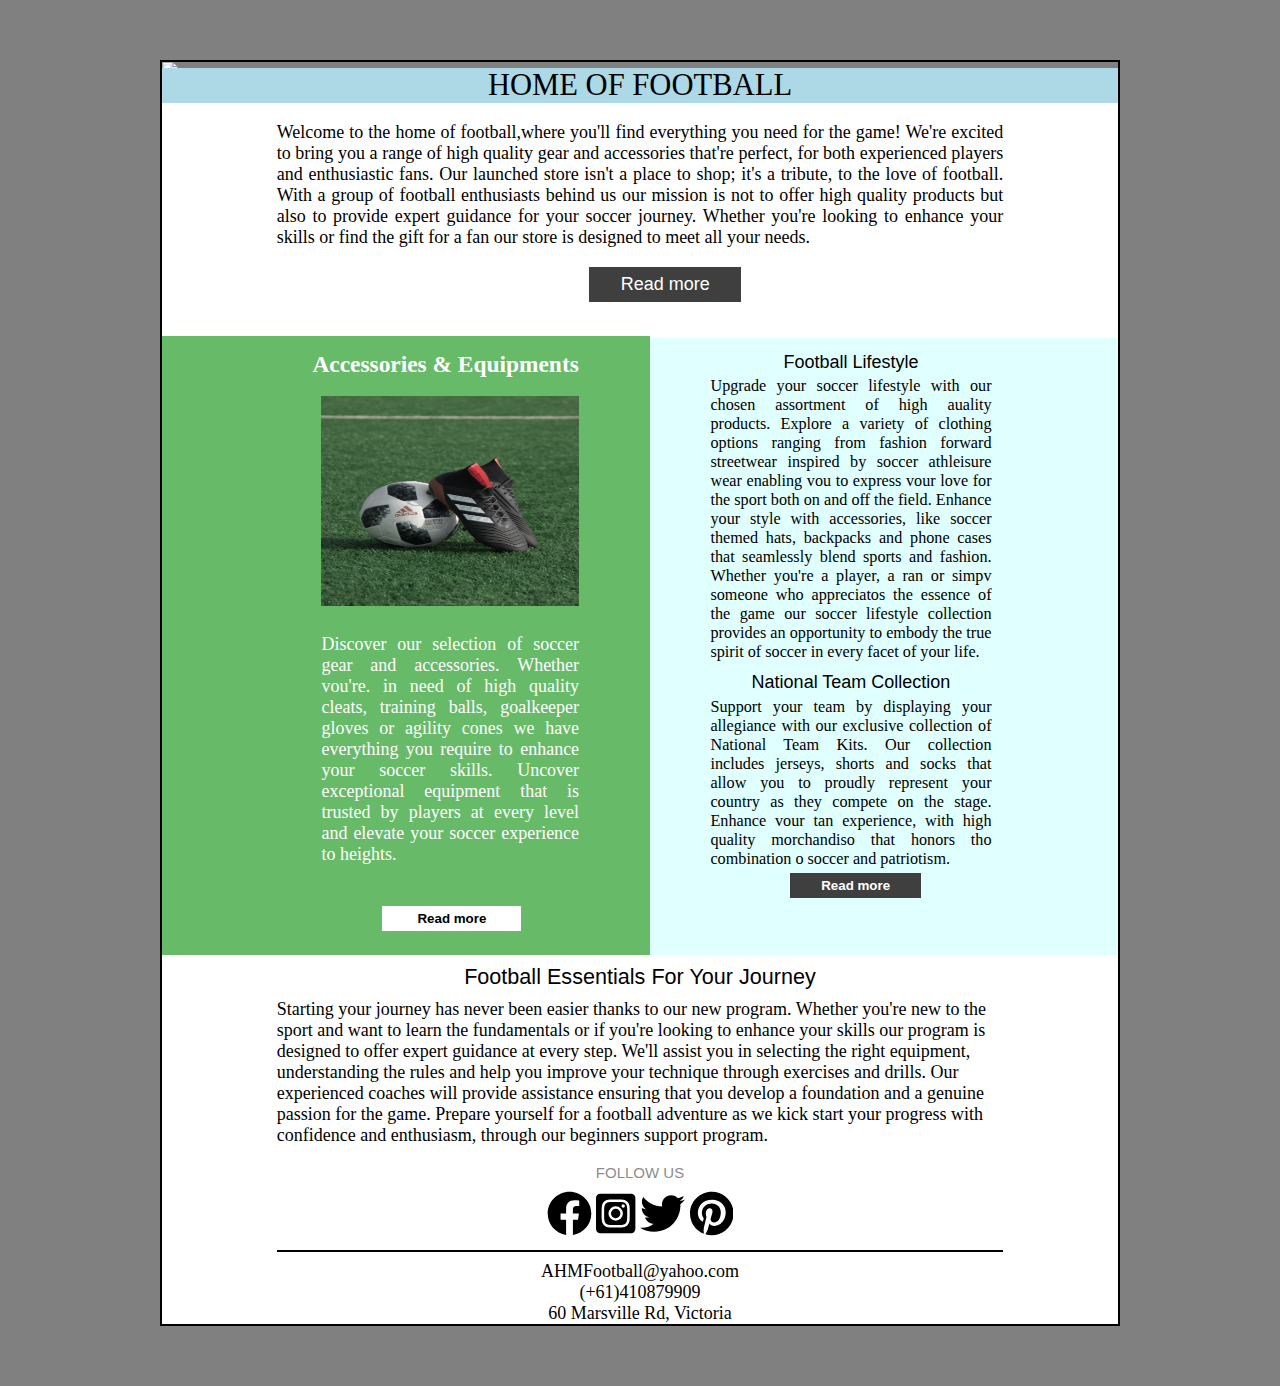
==== commit e8e1a195: "done" ====
--- a/index.html
+++ b/index.html
@@ -3,7 +3,7 @@
     <head>
         <meta name="viewport" content="width=device-width, initial-scale=1">
         <title>Home of Football</title>
-        <link rel="stylesheet" href="./style1.css">
+        <link rel="stylesheet" href="./style.css">
     </head>
     <body>
         <div class="main-container">
--- a/style.css
+++ b/style.css
@@ -0,0 +1,242 @@
+html,
+body {
+    font-size: 18px;
+    background-color: gray;
+    max-width: 1200px;
+    margin: auto;
+}
+
+.main-container {
+    margin: 5% 10% 5% 10%;
+    border: 2px solid black;
+
+}
+
+.container-1 {
+    grid-area: c1;
+    width: 100%;
+    display: grid;
+    grid-template-areas:
+    "img-1"
+    "b-title"
+    "para-1"
+    "btn-1";
+}
+
+.container-1 img {
+    width: 100%;
+    grid-area: img-1;
+}
+
+.banner-title {
+    grid-area: b-title;
+    background-color: lightblue;
+    margin: -1% 0 0 0;
+    font-size: 1.7rem;
+    font-weight: normal;
+    text-align: center;
+}
+
+@media only screen and (min-width: 1600px) {
+    .banner-title h1 {
+        font-size: 4rem;
+    }
+
+}
+
+.para-1 {
+    background-color: #fff;
+    height: 100%;
+    display: flex;
+    flex-direction: column;
+    align-items: center;
+}
+
+.para-1 p {
+    grid-area: para-1;
+    text-align: justify;
+    padding: 2%;
+    margin: -0.03% 10% 8% 10% ;
+}
+
+.btn-1 {
+    grid-area: btn-1;
+    margin: -8% 0 5% 0;
+}
+
+.btn-1 button {
+    background-color: #403f3f;
+    color: white;
+    font-size: 1rem;
+    width: 150%;
+    height: 150%;
+    border: none;
+}
+
+.btn-1 button:hover {
+    background-color: lightblue;
+}
+
+.container-2 {
+    display: flex;
+}
+
+.section-1 {
+    grid-area: sec-1;
+    background-color: #67ba67;
+    width: 50%;
+    height: auto;
+    margin-top: -0.2%;
+    padding: 1%;
+}
+
+.sec-1-h {
+    text-align: center;
+    margin: 1% 3% 4% 20%;
+    padding: 0;
+    font-size: 1.3em;
+    color: white;
+}
+
+.section-1 img {
+    width: 55%;
+    height: 210px;
+    margin-left: 32%;
+}
+
+.sec-1-para {
+    text-align: justify;
+    margin: -4% 8% 8% 27%;
+    padding: 5%;
+    font-size: 1em;
+    color: white;
+}
+
+.btn-2 {
+    margin-left: 45%;
+    margin-top: -8%;
+    margin-bottom: 3%;
+}
+
+.btn-2 button {
+    background-color: #ffffff;
+    border: none;
+    color: #000;
+    font-weight: 600;
+    height: 25px;
+    width: 54%;
+}
+
+.btn-2 button:hover {
+    background-color: #808080;
+}
+
+.section-2 {
+    grid-area: sec-2;
+    background-color: #e0ffff;
+    width: 50%;
+    height: auto;
+}
+
+.part-1 h3 {
+    color: #000;
+    text-align: center;
+    margin-top: 3%;
+    margin-right: 14%;
+    font-weight: normal;
+    font-size: 1em;
+    font-family: 'Lucida Sans', 'Lucida Sans Regular', 'Lucida Grande', 'Lucida Sans Unicode', Geneva, Verdana, sans-serif;
+}
+
+.sec-2-para-1 p {
+    text-align: justify;
+    margin: -3% 27% 0 13%;
+    font-size: 0.90em;
+}
+
+.part-2 h4 {
+    text-align: center;
+    margin-top: 2%;
+    margin-right: 14%;
+    font-weight: normal;
+    font-size: 1em;
+    font-family: 'Lucida Sans', 'Lucida Sans Regular', 'Lucida Grande', 'Lucida Sans Unicode', Geneva, Verdana, sans-serif;
+}
+
+.sec-2-para-2 {
+    text-align: justify;
+    margin: -4% 27% 0 13%;
+    font-size: 0.90em;
+}
+
+.btn-3 {
+    margin: 1% 35% 0 30%;
+}
+
+.btn-3 button {
+    background-color: #403f3f;
+    color: #fff;
+    border: none;
+    font-weight: 600;
+    height: 25px;
+    width: 80%;
+    margin-bottom: 12%;
+}
+
+.btn-3 button:hover {
+    background-color: #67ba67;
+}
+
+.container-3 {
+    background-color: #ffffff;
+    display: flex;
+    flex-direction: column
+}
+
+.c3-title {
+    text-align: center;
+    font-family:'Segoe UI', Tahoma, Geneva, Verdana, sans-serif;
+    font-size: 1.2em;
+    margin: 1% 0 -1% 0;
+    font-weight: normal;
+}
+
+.c3-body {
+    margin: 0 12%;
+    font-size: 1em;
+}
+
+.follow {
+    font-size: 15px;
+    font-family: Arial, Helvetica, sans-serif;
+    color: #403f3f;
+    margin-bottom: 10px;
+    opacity: 60%;
+}
+
+
+hr{
+    border: 1px solid black;
+    margin-right: 12%;
+    margin-left: 12%;
+}
+
+.icons .fb:hover {
+    opacity: 60%;
+}
+
+.icons #ig:hover {
+    opacity: 60%;
+}
+
+.icons #tw:hover {
+    opacity: 60%;
+}
+
+.icons #pin:hover {
+    opacity: 60%;
+}
+
+footer {
+    text-align: center;
+}
